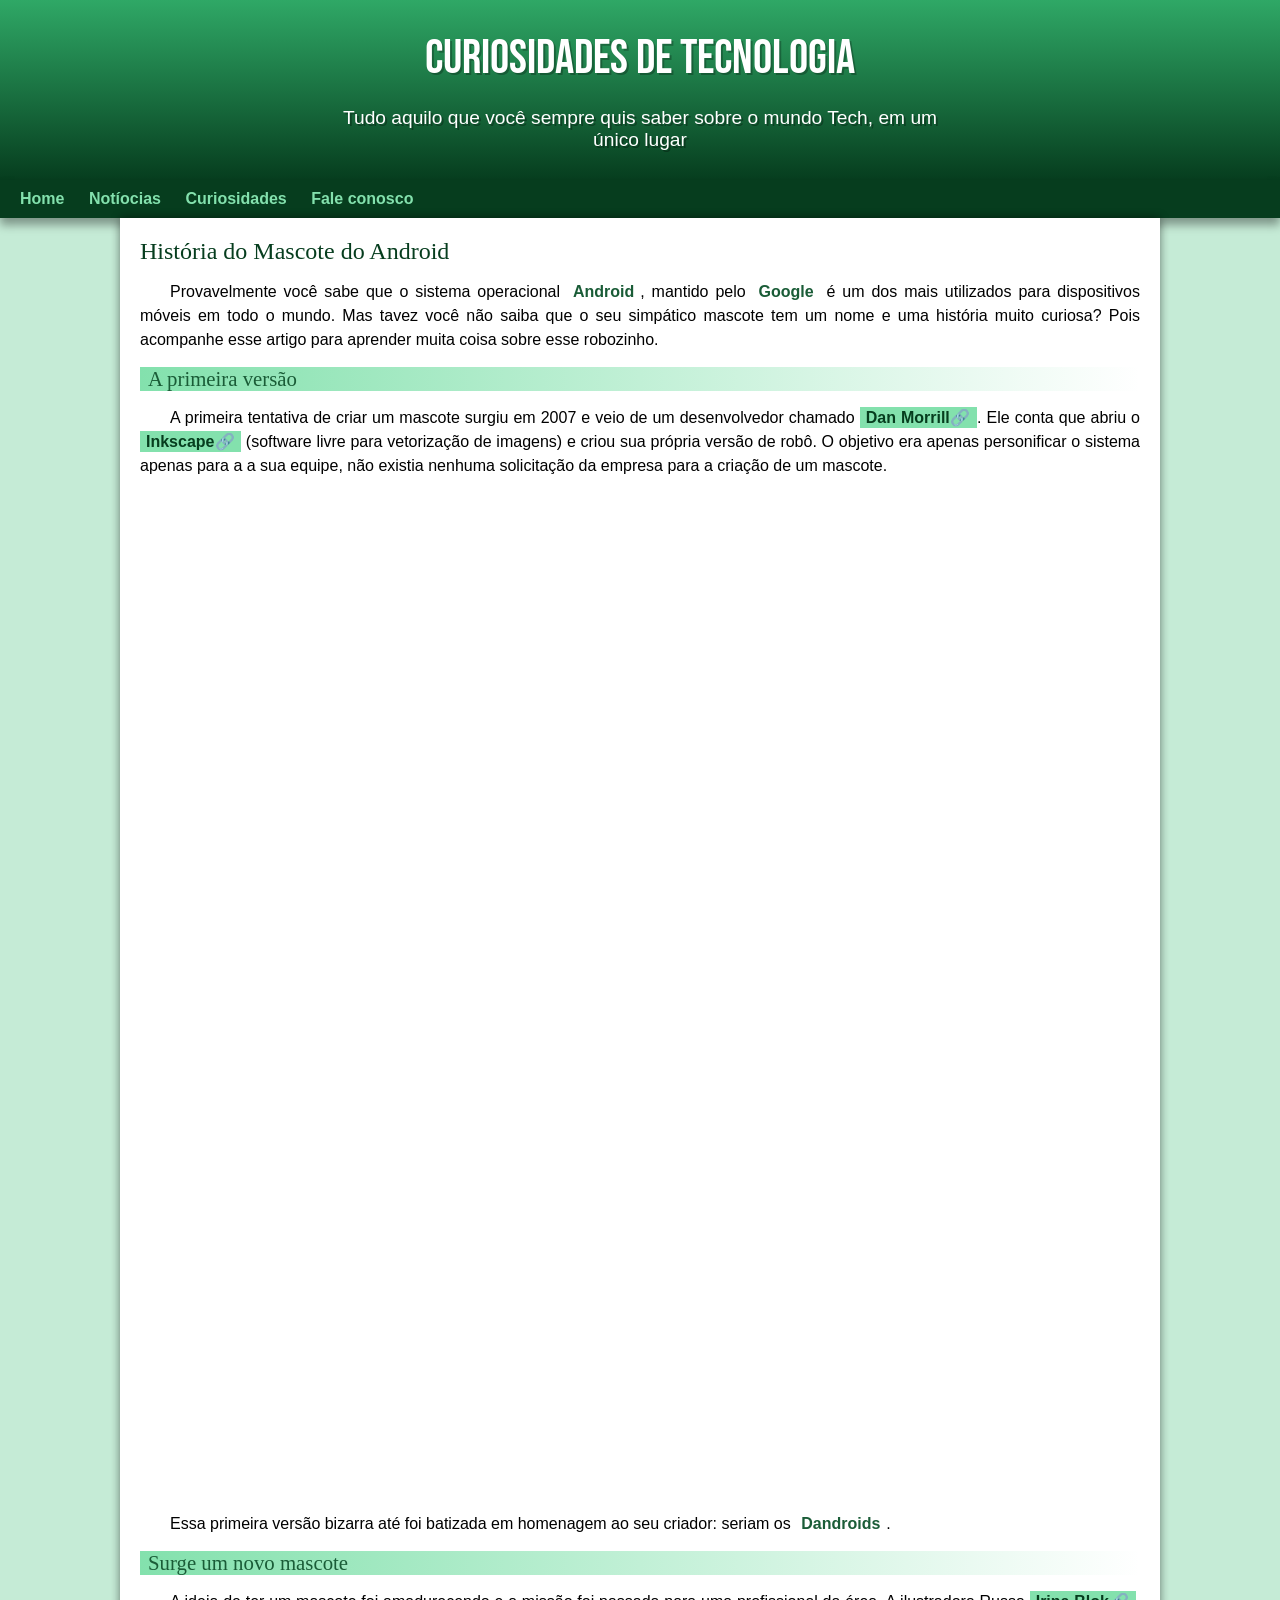
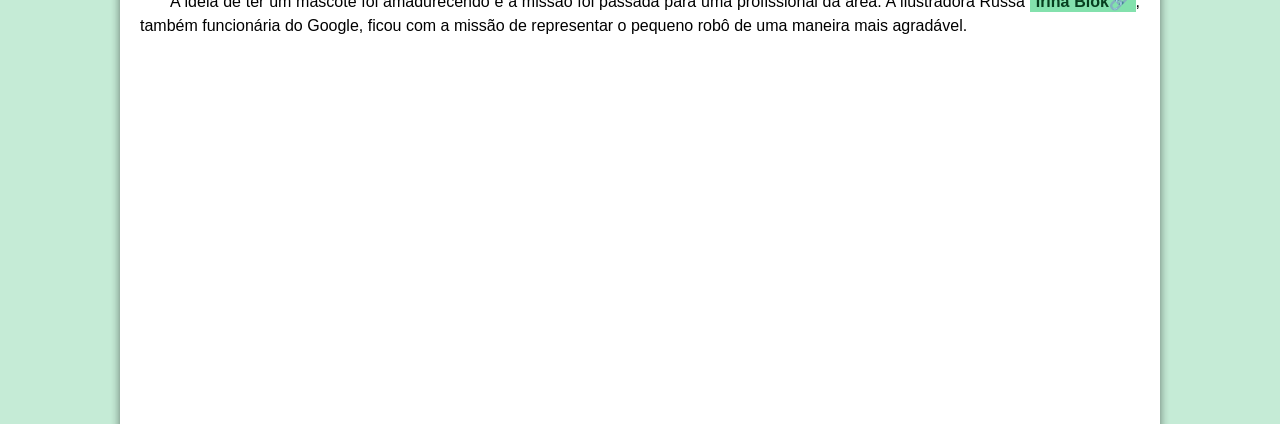
==== projeto-01/index.html @ 1f0ef5cf "Update image paths in index.html" ====
<!DOCTYPE html>
<html lang="pt-br">
<head>
    <meta charset="UTF-8">
    <meta name="viewport" content="width=device-width, initial-scale=1.0">
    <title>Como surgiu o mascote do Android?</title>
    <link rel="shortcut icon" href="imagens/favicon.ico" type="image/x-icon">
    <link rel="stylesheet" href="style.css">
</head>
<body>
    <header>
        <h1>Curiosidades de Tecnologia</h1>
        
        <p>Tudo aquilo que você sempre quis saber sobre o mundo Tech, em um único lugar</p>
    </header>

    <nav>
        <a href="#">Home</a>
        <a href="#">Notíocias</a>
        <a href="#">Curiosidades</a>
        <a href="#">Fale conosco</a>
    </nav>

    <main>
        <article>
            <h1>História do Mascote do Android</h1>

            <p>Provavelmente você sabe que o sistema operacional <strong>Android</strong>, mantido pelo <strong>Google</strong> é um dos mais utilizados para dispositivos móveis em todo o mundo. Mas tavez você não saiba que o seu simpático mascote tem um nome e uma história muito curiosa? Pois acompanhe esse artigo para aprender muita coisa sobre esse robozinho.</p>

            <h2>A primeira versão</h2>

            <p>A primeira tentativa de criar um mascote surgiu em 2007 e veio de um desenvolvedor chamado <a href="https://androidcommunity.com/dan-morrill-shows-us-the-android-mascot-that-almost-was-20130103/" target="_blank" class="externo">Dan Morrill</a>. Ele conta que abriu o <a href="https://inkscape.org/pt-br/" target="_blank" class="externo">Inkscape</a> (software livre para vetorização de imagens) e criou sua própria versão de robô. O objetivo era apenas personificar o sistema apenas para a a sua equipe, não existia nenhuma solicitação da empresa para a criação de um mascote.</p>

            <picture>
                <source media="(max-width: 670px)" srcset="images/dan-droids-pq.png">
                <img src="projeto-01/imagens/dan-droids.png" alt="Primeiro mascote do Android - Dandroids">
            </picture>

            <p>Essa primeira versão bizarra até foi batizada em homenagem ao seu criador: seriam os <strong>Dandroids</strong>.</p>

            <h2>Surge um novo mascote</h2>

            <p>A ideia de ter um mascote foi amadurecendo e a missão foi passada para uma profissional da área. A ilustradora Russa <a href="https://www.irinablok.com/android" target="_blank" class="externo">Irina Blok</a>, também funcionária do Google, ficou com a missão de representar o pequeno robô de uma maneira mais agradável.</p>

            <picture>
                <source media="(max-width: 670px)" srcset="images/irina-blok-pq.jpg">
                <img src="projeto-01/imagens/irina-blok.jpg" alt="Criadora do Bugdroid - Irina Blok">
            </picture>

            <p>A ideia principal da Irina era representar tudo graficamente com poucos traços e de forma mais chapada. O desenho também deveria gerar identificação rápida com quem o olha. Surgiu então o <strong>Bugdroid</strong>, o novo mascote do Android.</p>

            <img src="projeto-01/images/bugdroid.png" alt="Bugdroid" class="pequena">

            <p>A principal inspiração para os traços do novo <strong>Bugdroid</strong> veio daqueles bonequinhos que ilustram portas de banheiro para indicar o gênero de cada porta. Conta a lenda que a artista estava criando em sua mesa no escritório do <strong>Google</strong> e olhou para o lado dos banheiros e a identificação foi imediata: simples, limpo, objetivo.</p>

            <div class="video">
                <iframe width="560" height="315" src="https://www.youtube.com/embed/l2UDgpLz20M?si=nOhERxvWc9vrbSIz" title="YouTube video player" frameborder="0" allow="accelerometer; autoplay; clipboard-write; encrypted-media; gyroscope; picture-in-picture; web-share" referrerpolicy="strict-origin-when-cross-origin" allowfullscreen></iframe>
            </div>
            
            <aside>
                <h3>Quer aprender mais?</h3>
                
                <p>Outro assunto curioso em relação ao Android é que cada versão sempre foi nomeada em homenagem a um doce, em ordem alfabética a partir da versão 1.5 até a 9.0.</p>

                <ul>
                    <li>1.5 - <abbr title="Bolo de copo">Cupcake</abbr></li>
                    <li>1.6 - <abbr title="Rosquinha">Donut</abbr></li>
                    <li>3.0 - <abbr title="Bomba">Eclair</abbr></li>
                    <li>2.2 - <abbr title="Iogurte Congelado">Froyo</abbr></li>
                    <li>2.3 - <abbr title="Biscoito de Gengibre">Gingerbread</abbr></li>
                    <li>3.0 - <abbr title="Favo de Mel">Honeycomb</abbr></li>
                    <li>4.0 - <abbr title="Sanduíche de Sorvete">Ice Cream Sandwich</abbr></li>
                    <li>4.1 - <abbr title="Jujuba">Jelly Bean</abbr></li>
                    <li>4.4 - <abbr title="KitKat">KitKat</abbr></li>
                    <li>5.0 - <abbr title="Pirulito">Lolipop</abbr></li>
                    <li>6.0 - <abbr title="Marshmallow">Marshmallow</abbr></li>
                    <li>7.0 - <abbr title="Torrone">Nougat</abbr></li>
                    <li>8.0 - <abbr title="Oreo">Oreo</abbr></li>
                    <li>9.0 - <abbr title="Torta">Pie</abbr></li>
                </ul>

                <p>Infelizmente, o <strong>Android Q</strong> não existiu, pois o Google resolveu pôr fim a essa divertida prática e começou a usar numerações, o que deu origem ao Android 10.</p>

                <p>Acesse aqui o site <a href="https://www.android.com/intl/pt_br/why-android/" target="_blank" class="externo">Android History</a> para conhecer a sequência das versões "adocicadas" e o que cada uma trouxe para o sistema Android.</p>
            </aside>

            <p>Então é isso! Espero que você tenha gostado do nosso artigo com essa curiosidade sobre o sistema Android e seu simpático mascote.</p>
        </article>
    </main>

    <footer>
        <p>Site criado por <a href="https://github.com/joao-0liveira" target="_blank">João Oliveira</a> para Prática</p>
    </footer>
</body>
</html>
<!-- deploy! -->
---- projeto-01/style.css ----
@charset "UTF-8";

@import url('https://fonts.googleapis.com/css2?family=Bebas+Neue&display=swap');

@font-face {
    font-family: 'Android';
    src: url('/fontes/idroid.otf') format('opentype');
    font-weight: normal;
}

:root {
    --cor0: #C5EBD6;
    --cor1: #83E1AD;
    --cor2: #3DDC84;
    --cor3: #2FA866;
    --cor4: #1A5C37;
    --cor5: #063D1E;

    --fonte-padrao: Arial, Helvetica, sans-serif;
    --fonte-destaque: 'Bebas Neue', cursive;
    --fonte-android: 'Android', cursive;
}

* {
    margin: 0px;
    padding: 0px;
}

body {
    background-color: var(--cor0);
    font-family: var(--fonte-padrao);
}

a.externo::after {
    content: '\1F517';
}

header {
    background-image: linear-gradient(to bottom, var(--cor3), var(--cor5));
    min-height: 150px;
    text-align: center;
    padding-top: 30px;

}

header > h1 {
    color: white;
    font-family: var(--fonte-destaque);
    font-weight: normal;
    margin-bottom: 20px;
    font-size: 3em;
    text-shadow: 2px 2px 0px rgba(0, 0, 0, 0.26);
}

header > p {
    color: white;
    font-family: var(--fonte-padrao);
    font-size: 1.2em;
    max-width: 600px;
    margin: auto;
    margin-bottom: 20px;
    padding-right: 10px;
    padding-left: 10px;
    text-shadow: 2px 2px 0px rgba(0, 0, 0, 0.301);
} 

nav {
    background-color: var(--cor5);
    padding: 10px;
    box-shadow: 0px 7px 9px rgba(0, 0, 0, 0.363);
}

nav > a {
    color: var(--cor1);
    padding: 10px;
    border-radius: 5px;
    text-decoration: none;
    font-weight: bold;
    transition-duration: 0.5s;
}

nav > a:hover {
    background-color: var(--cor3);
    color: var(--cor5);
}

main {
    background-color: white;
    margin: auto;
    min-width: 300px;
    max-width: 1000px;
    padding: 20px;
    box-shadow: 0px 0px 10px #0000007e;
    margin-bottom: 30px;
    border-bottom-left-radius: 10px;
    border-bottom-right-radius: 10px;
}

main p {
    margin: 15px 0px;
    text-align: justify;
    text-indent: 30px;
    font-size: 1em;
    line-height: 1.5em;
}

main strong {
    color: var(--cor4);
    font-weight: bold;
    padding: 2px 6px;
}

main a {
    text-decoration: none;
    font-weight: bold;
    color: var(--cor5);
    background-color: var(--cor1);
    padding: 2px 6px;
}

main a:hover {
    text-decoration: underline;
    background-color: var(--cor4);
}

main img {
    width: 100%;
}

main .pequena {
    max-width: 350px;
    display: block;
    margin: auto;
}

main h1 {
    color: var(--cor5);
    font-family: var(--fonte-android);
    font-weight: normal;
}

main h2 {
    font-family: var(--fonte-android);
    color: var(--cor4);
    font-weight: normal;
    font-size: 1.3em;
    background-image: linear-gradient(to right, var(--cor1), transparent);
    text-indent: 8px;
}

div.video {
    background-color: var(--cor5);
    margin-bottom: 30px;
    margin: 0px -20px 30px -20px;
    padding: 20px;
    padding-bottom: 56.8%;
    position: relative;
}

div.video > iframe {
    position: absolute;
    top: 5%;
    left: 5%;
    width: 90%;
    height: 90%;
}

aside {
    background-color: var(--cor1);
    padding: 10px;
    border-radius: 10px;
    box-shadow: 3px 3px 8px rgba(0, 0, 0, 0.281);
}

aside > h3 {
    background-color: var(--cor4);
    color: white;
    padding: 5px;
    margin: -10px -10px 0px -10px;
    border-radius: 10px 10px 0px 0px;
}

aside > ul {
    list-style-type: '\2714\0020\0020';
    list-style-position: inside;
    columns: 2;
}

footer {
    background-color: var(--cor5);
    color: white;
    text-align: center;
    font-size: 0.8em;
    padding: 5px;
}

footer a {
    color: white;
    font-weight: bolder;
    text-decoration: none;
}

footer a:hover {
    text-decoration: underline;
    color: var(--cor1);
}
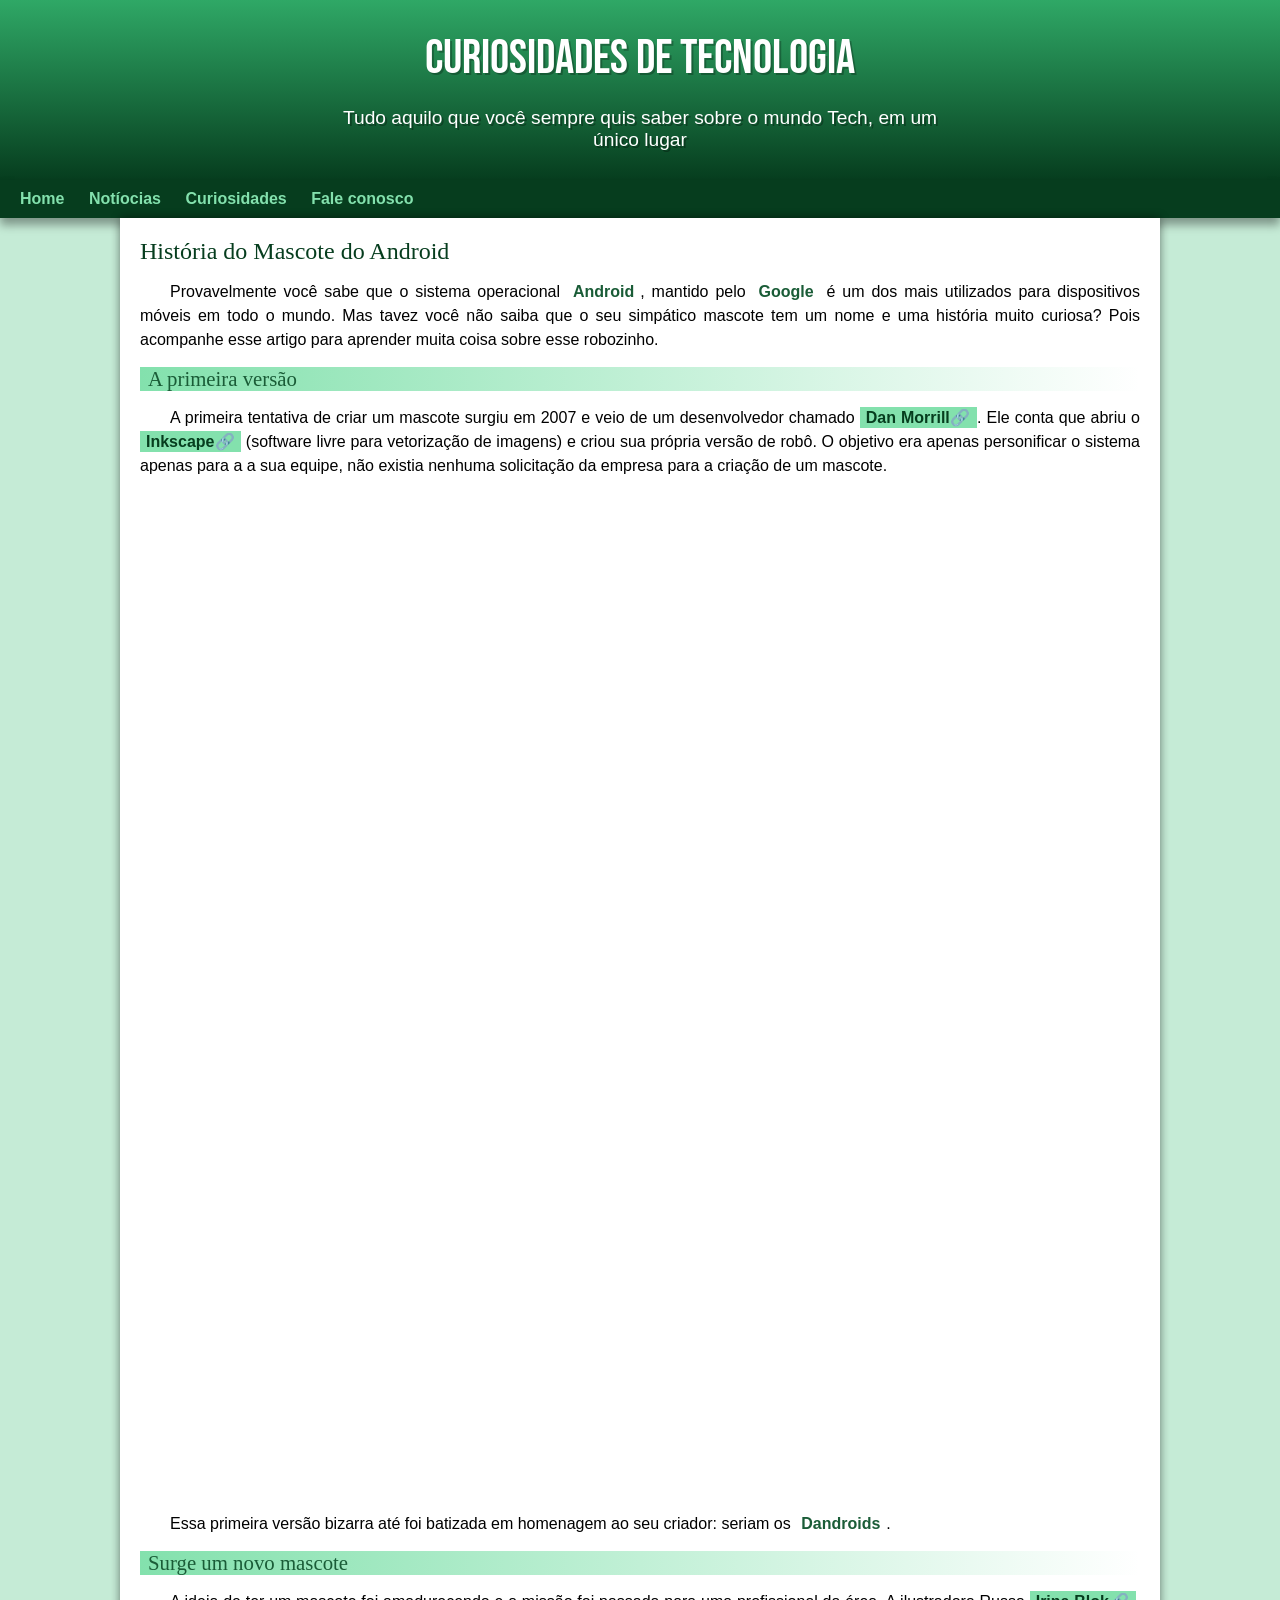
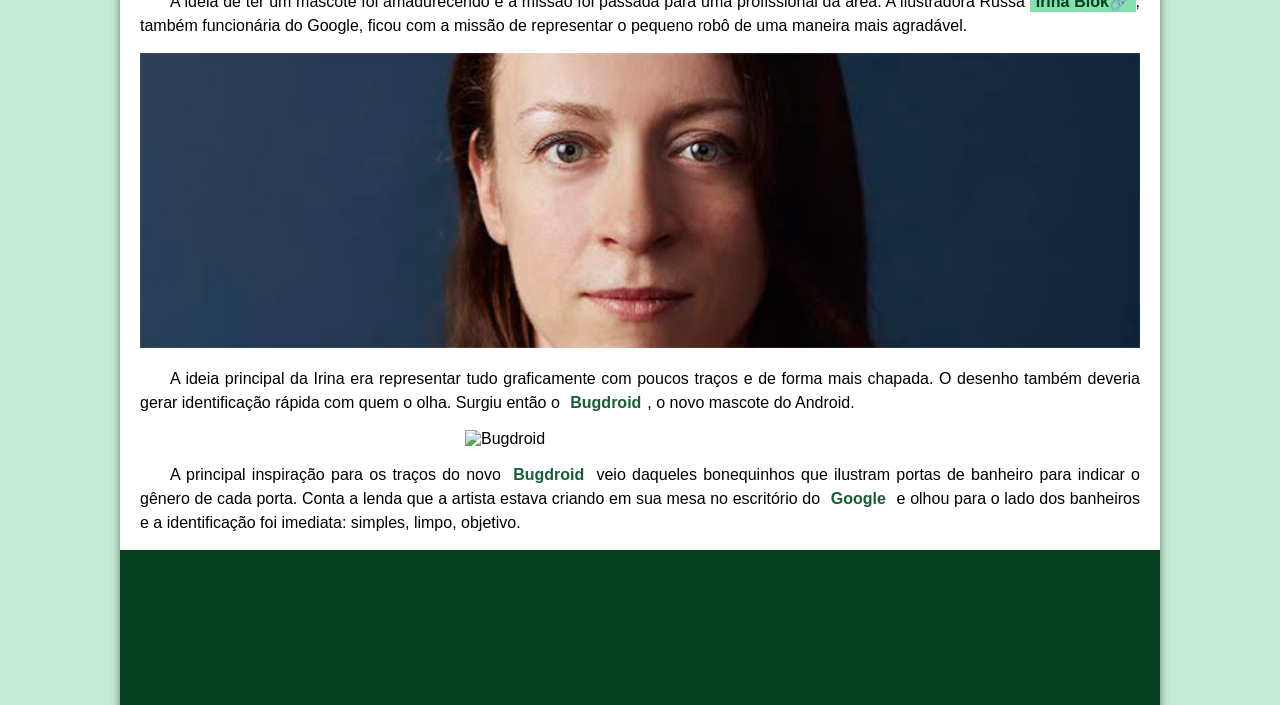
==== commit 86eefb01: "Update index.html" ====
--- a/projeto-01/index.html
+++ b/projeto-01/index.html
@@ -4,7 +4,7 @@
     <meta charset="UTF-8">
     <meta name="viewport" content="width=device-width, initial-scale=1.0">
     <title>Como surgiu o mascote do Android?</title>
-    <link rel="shortcut icon" href="imagens/favicon.ico" type="image/x-icon">
+    <link rel="shortcut icon" href="images/favicon.ico" type="image/x-icon">
     <link rel="stylesheet" href="style.css">
 </head>
 <body>
@@ -33,7 +33,7 @@
 
             <picture>
                 <source media="(max-width: 670px)" srcset="images/dan-droids-pq.png">
-                <img src="projeto-01/imagens/dan-droids.png" alt="Primeiro mascote do Android - Dandroids">
+                <img src="/images/dan-droids.png" alt="Primeiro mascote do Android - Dandroids">
             </picture>
 
             <p>Essa primeira versão bizarra até foi batizada em homenagem ao seu criador: seriam os <strong>Dandroids</strong>.</p>
@@ -44,12 +44,12 @@
 
             <picture>
                 <source media="(max-width: 670px)" srcset="images/irina-blok-pq.jpg">
-                <img src="projeto-01/imagens/irina-blok.jpg" alt="Criadora do Bugdroid - Irina Blok">
+                <img src="images/irina-blok.jpg" alt="Criadora do Bugdroid - Irina Blok">
             </picture>
 
             <p>A ideia principal da Irina era representar tudo graficamente com poucos traços e de forma mais chapada. O desenho também deveria gerar identificação rápida com quem o olha. Surgiu então o <strong>Bugdroid</strong>, o novo mascote do Android.</p>
 
-            <img src="projeto-01/images/bugdroid.png" alt="Bugdroid" class="pequena">
+            <img src="/images/bugdroid.png" alt="Bugdroid" class="pequena">
 
             <p>A principal inspiração para os traços do novo <strong>Bugdroid</strong> veio daqueles bonequinhos que ilustram portas de banheiro para indicar o gênero de cada porta. Conta a lenda que a artista estava criando em sua mesa no escritório do <strong>Google</strong> e olhou para o lado dos banheiros e a identificação foi imediata: simples, limpo, objetivo.</p>
 
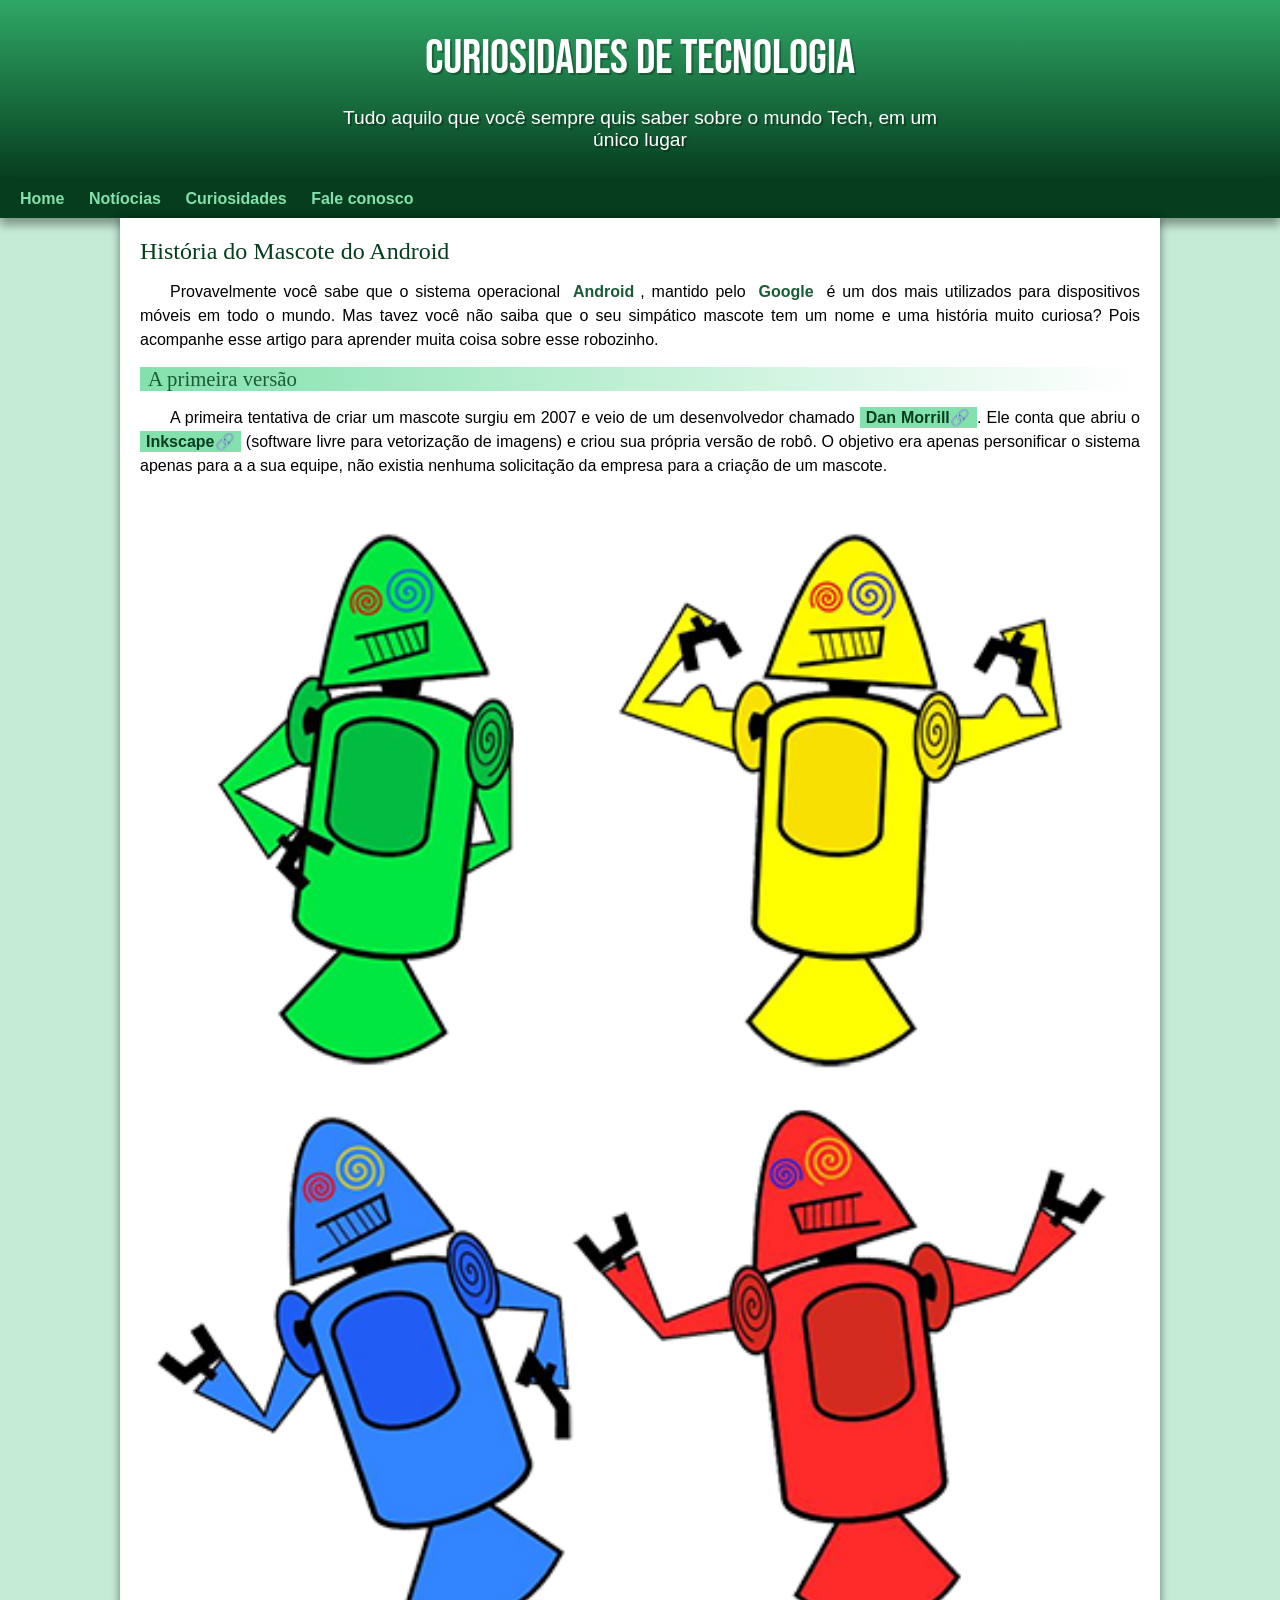
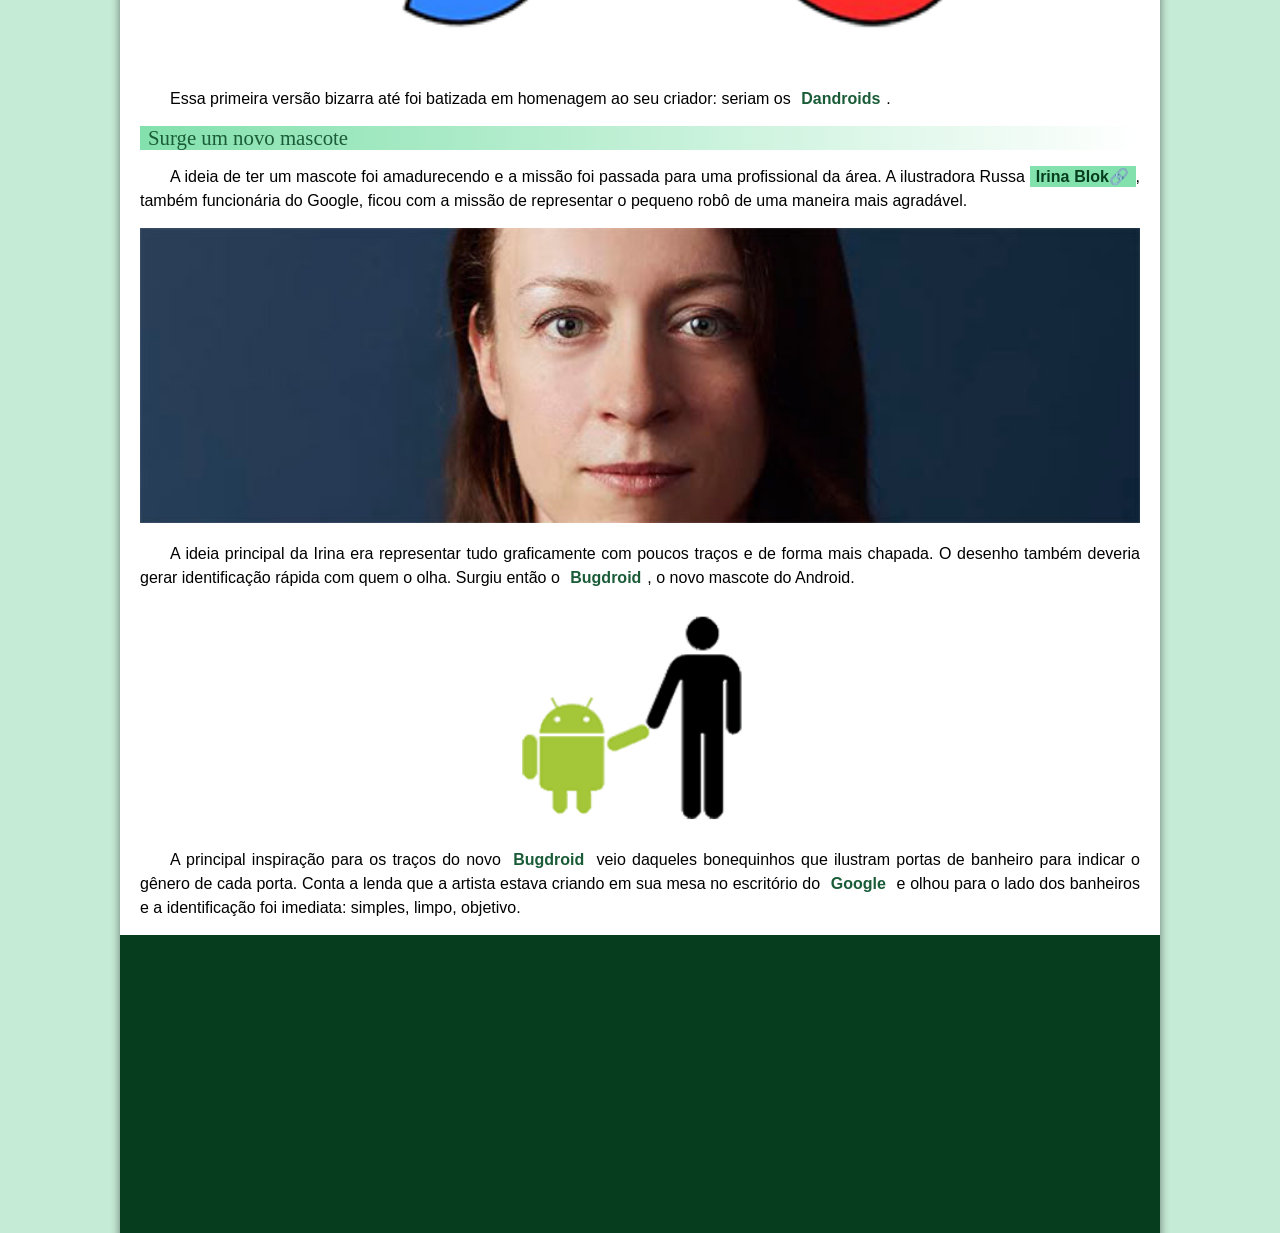
==== commit 0891a1ae: "Fix image source paths in index.html" ====
--- a/projeto-01/index.html
+++ b/projeto-01/index.html
@@ -33,7 +33,7 @@
 
             <picture>
                 <source media="(max-width: 670px)" srcset="images/dan-droids-pq.png">
-                <img src="/images/dan-droids.png" alt="Primeiro mascote do Android - Dandroids">
+                <img src="images/dan-droids.png" alt="Primeiro mascote do Android - Dandroids">
             </picture>
 
             <p>Essa primeira versão bizarra até foi batizada em homenagem ao seu criador: seriam os <strong>Dandroids</strong>.</p>
@@ -49,7 +49,7 @@
 
             <p>A ideia principal da Irina era representar tudo graficamente com poucos traços e de forma mais chapada. O desenho também deveria gerar identificação rápida com quem o olha. Surgiu então o <strong>Bugdroid</strong>, o novo mascote do Android.</p>
 
-            <img src="/images/bugdroid.png" alt="Bugdroid" class="pequena">
+            <img src="images/bugdroid.png" alt="Bugdroid" class="pequena">
 
             <p>A principal inspiração para os traços do novo <strong>Bugdroid</strong> veio daqueles bonequinhos que ilustram portas de banheiro para indicar o gênero de cada porta. Conta a lenda que a artista estava criando em sua mesa no escritório do <strong>Google</strong> e olhou para o lado dos banheiros e a identificação foi imediata: simples, limpo, objetivo.</p>
 
